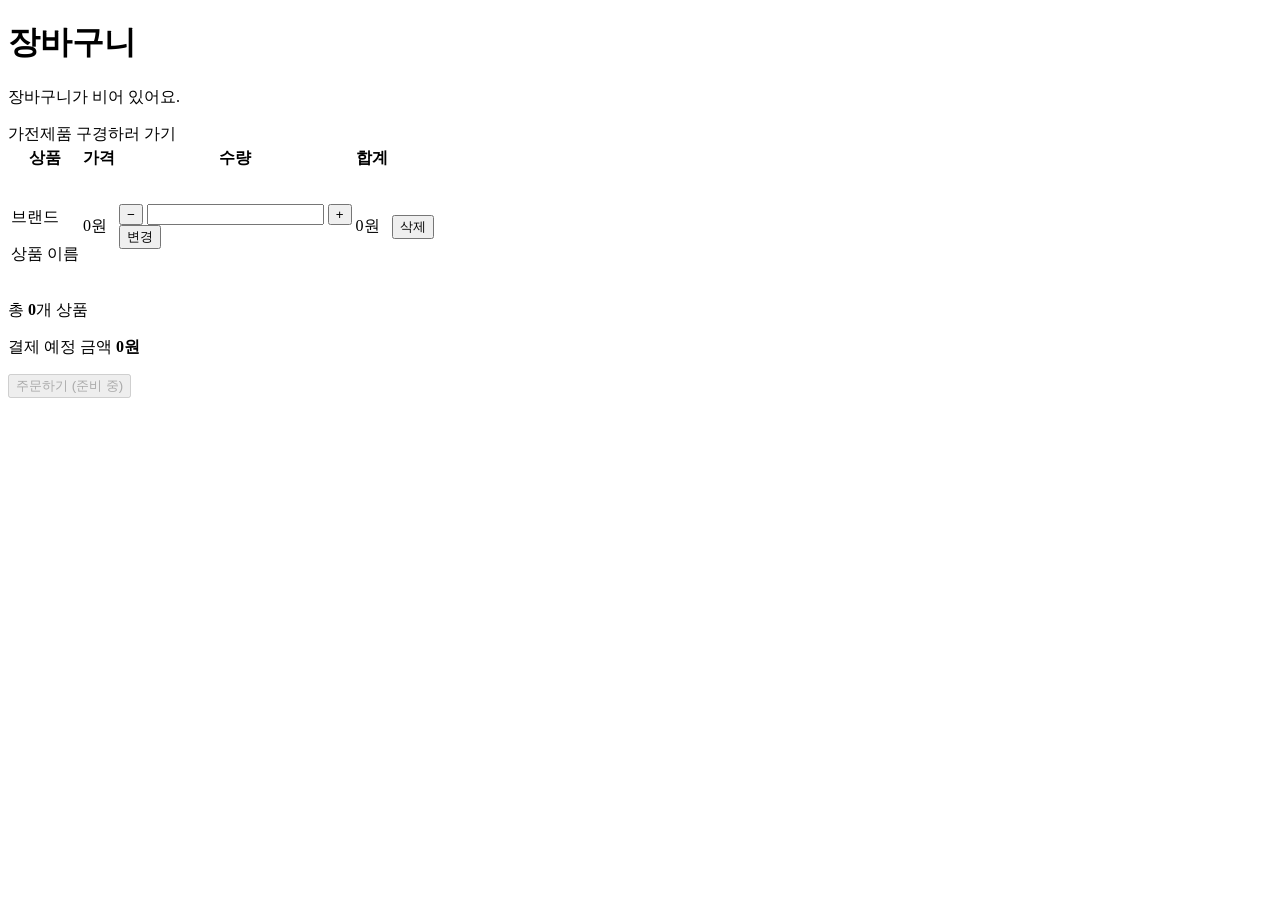
==== src/main/resources/templates/cart/list.html @ 8cbc0f32 "SHOP2 가전제품 쇼핑몰: 회원가입, 일반/SNS 로그인, 상품, 장바구니" ====
<!DOCTYPE html>
<html lang="ko" xmlns:th="http://www.thymeleaf.org">
<head>
    <meta charset="UTF-8">
    <meta name="viewport" content="width=device-width, initial-scale=1.0">
    <title>장바구니 - SHOP2</title>
    <link rel="stylesheet" th:href="@{/css/style.css}">
</head>
<body>

<header th:replace="~{fragments/header :: header}"></header>

<main class="container">
    <h1>장바구니</h1>

    <!-- 안내 / 오류 문구 -->
    <p class="alert" th:if="${message}" th:text="${message}"></p>
    <p class="alert alert-error" th:if="${errorMessage}" th:text="${errorMessage}"></p>

    <!-- ===== 장바구니가 비었을 때 ===== -->
    <div class="cart-empty" th:if="${#lists.isEmpty(items)}">
        <p>장바구니가 비어 있어요.</p>
        <a class="button button-link" th:href="@{/}">가전제품 구경하러 가기</a>
    </div>

    <!-- ===== 장바구니에 상품이 있을 때 ===== -->
    <th:block th:unless="${#lists.isEmpty(items)}">
        <table class="cart-table">
            <thead>
            <tr>
                <th>상품</th>
                <th class="col-price">가격</th>
                <th class="col-qty">수량</th>
                <th class="col-price">합계</th>
                <th class="col-delete"></th>
            </tr>
            </thead>
            <tbody>
            <tr th:each="item : ${items}">
                <!-- 상품 (사진 + 브랜드 + 이름) → 누르면 상품 상세로 -->
                <td>
                    <a class="cart-product" th:href="@{/products/{id}(id=${item.productId})}">
                        <img th:src="${item.imageUrl}" th:alt="${item.name}">
                        <div>
                            <p class="product-brand" th:text="${item.brand}">브랜드</p>
                            <p class="cart-product-name" th:text="${item.name}">상품 이름</p>
                        </div>
                    </a>
                </td>

                <!-- 한 개 가격 -->
                <td class="col-price"
                    th:text="${#numbers.formatInteger(item.price, 3, 'COMMA')} + '원'">0원</td>

                <!-- 수량 변경: [−] [숫자] [+] 로 숫자를 바꾼 뒤 [변경]을 누르면 저장돼요 -->
                <td class="col-qty">
                    <form th:action="@{/cart/{id}/quantity(id=${item.cartItemId})}" method="post" class="qty-form">
                        <div class="qty-stepper">
                            <button type="button" class="qty-btn" data-step="-1" aria-label="수량 줄이기">−</button>
                            <input type="number" name="quantity" class="qty-input"
                                   th:value="${item.quantity}" min="1" th:max="${item.stock}" required>
                            <button type="button" class="qty-btn" data-step="1" aria-label="수량 늘리기">+</button>
                        </div>
                        <button type="submit" class="button-small">변경</button>
                    </form>
                </td>

                <!-- 합계 (가격 × 수량) -->
                <td class="col-price cart-line-total"
                    th:text="${#numbers.formatInteger(item.totalPrice, 3, 'COMMA')} + '원'">0원</td>

                <!-- 삭제 -->
                <td class="col-delete">
                    <form th:action="@{/cart/{id}/delete(id=${item.cartItemId})}" method="post">
                        <button type="submit" class="button-small button-gray">삭제</button>
                    </form>
                </td>
            </tr>
            </tbody>
        </table>

        <!-- 총 금액 -->
        <div class="cart-summary">
            <p>
                총 <strong th:text="${#lists.size(items)}">0</strong>개 상품
            </p>
            <p class="cart-total">
                결제 예정 금액
                <strong th:text="${#numbers.formatInteger(totalPrice, 3, 'COMMA')} + '원'">0원</strong>
            </p>
            <!-- 주문하기는 이번 프로젝트 범위 밖이라 비활성화해 뒀어요 -->
            <button type="button" class="button" disabled>주문하기 (준비 중)</button>
        </div>
    </th:block>
</main>

<!-- 수량 [−] [+] 버튼 동작 -->
<script th:src="@{/js/quantity.js}"></script>

</body>
</html>
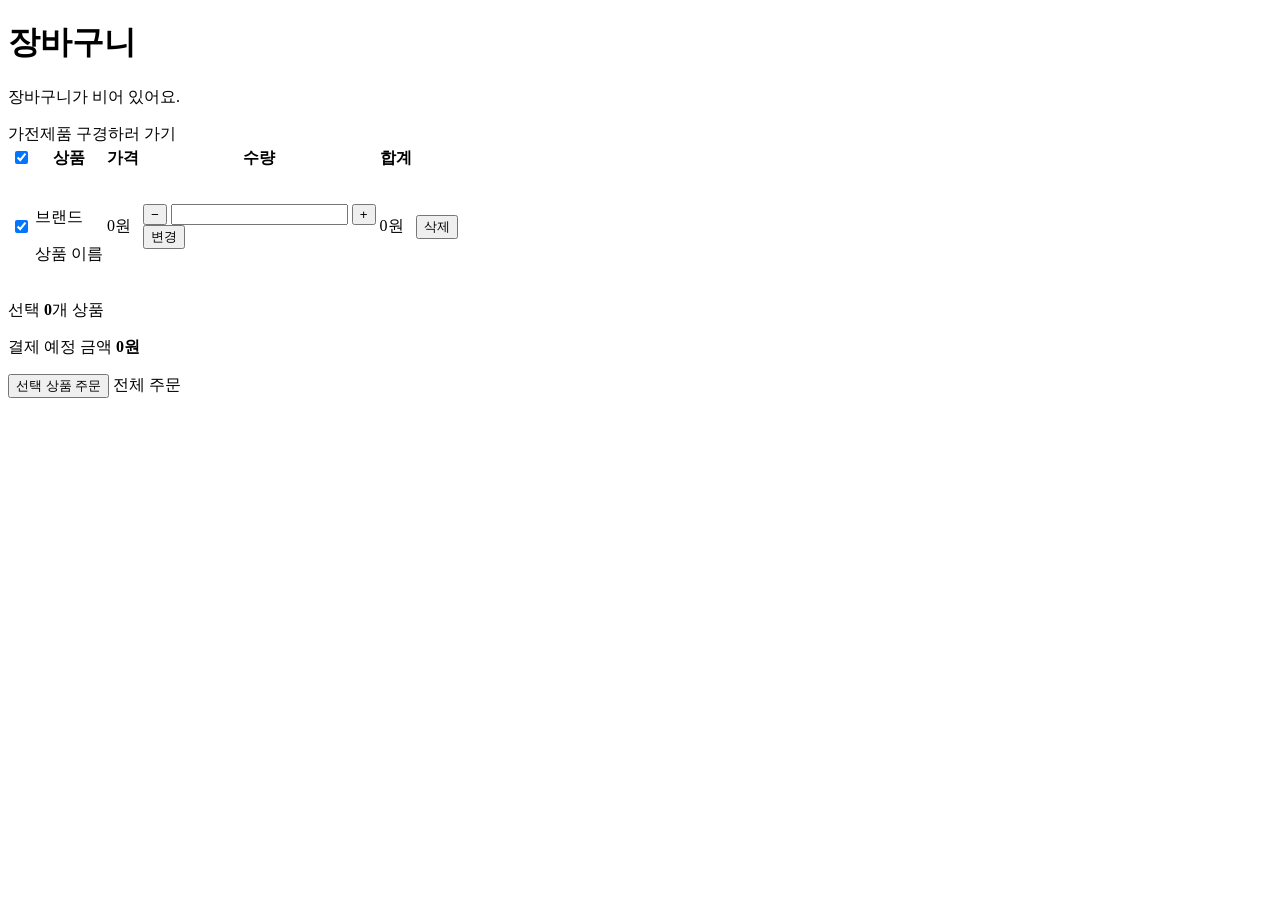
==== commit aa49f9d1: "주문 기능 추가: 장바구니 선택/전체 주문, 바로 구매, 주문 내역" ====
--- a/src/main/resources/templates/cart/list.html
+++ b/src/main/resources/templates/cart/list.html
@@ -28,6 +28,11 @@
         <table class="cart-table">
             <thead>
             <tr>
+                <!-- 전체 선택 체크박스 -->
+                <th class="col-check">
+                    <input type="checkbox" id="check-all" class="cart-check-all" checked
+                           aria-label="전체 선택">
+                </th>
                 <th>상품</th>
                 <th class="col-price">가격</th>
                 <th class="col-qty">수량</th>
@@ -37,6 +42,18 @@
             </thead>
             <tbody>
             <tr th:each="item : ${items}">
+                <!--
+                    주문할 상품 선택 체크박스
+                    form="checkoutForm" → 아래쪽 주문 form과 함께 전송돼요
+                    data-total → 선택 금액 계산용 (cart.js가 읽어요)
+                -->
+                <td class="col-check">
+                    <input type="checkbox" name="cartItemIds" class="cart-check" form="checkoutForm"
+                           th:value="${item.cartItemId}"
+                           th:attr="data-total=${item.totalPrice}"
+                           checked aria-label="주문할 상품 선택">
+                </td>
+
                 <!-- 상품 (사진 + 브랜드 + 이름) → 누르면 상품 상세로 -->
                 <td>
                     <a class="cart-product" th:href="@{/products/{id}(id=${item.productId})}">
@@ -79,23 +96,31 @@
             </tbody>
         </table>
 
-        <!-- 총 금액 -->
-        <div class="cart-summary">
+        <!--
+            ===== 주문하기 =====
+            method="get" → 체크한 상품 번호가 /order/checkout?cartItemIds=3&cartItemIds=5 로 전송돼요
+        -->
+        <form id="checkoutForm" th:action="@{/order/checkout}" method="get" class="cart-summary">
             <p>
-                총 <strong th:text="${#lists.size(items)}">0</strong>개 상품
+                선택 <strong id="selected-count" th:text="${#lists.size(items)}">0</strong>개 상품
             </p>
             <p class="cart-total">
                 결제 예정 금액
-                <strong th:text="${#numbers.formatInteger(totalPrice, 3, 'COMMA')} + '원'">0원</strong>
+                <strong id="selected-total"
+                        th:text="${#numbers.formatInteger(totalPrice, 3, 'COMMA')} + '원'">0원</strong>
             </p>
-            <!-- 주문하기는 이번 프로젝트 범위 밖이라 비활성화해 뒀어요 -->
-            <button type="button" class="button" disabled>주문하기 (준비 중)</button>
-        </div>
+            <!-- 체크한 상품만 주문 -->
+            <button type="submit" id="order-selected-btn" class="button">선택 상품 주문</button>
+            <!-- 체크와 상관없이 장바구니 전체 주문 -->
+            <a class="button button-link button-dark" th:href="@{/order/checkout(all=true)}">전체 주문</a>
+        </form>
     </th:block>
 </main>
 
 <!-- 수량 [−] [+] 버튼 동작 -->
 <script th:src="@{/js/quantity.js}"></script>
+<!-- 체크박스: 전체 선택, 선택 금액 계산 -->
+<script th:src="@{/js/cart.js}"></script>
 
 </body>
 </html>
